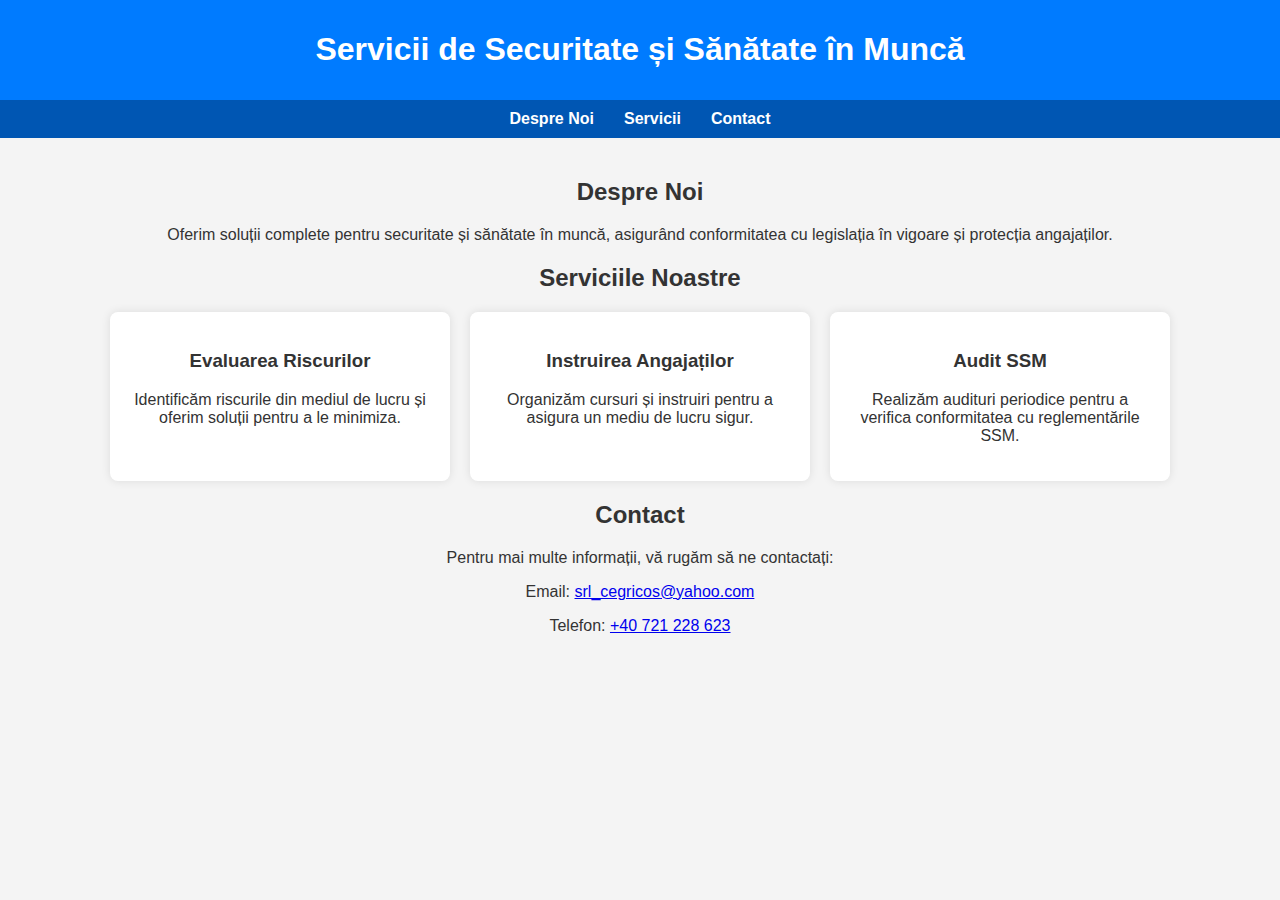
==== index.html @ d505b1c4 "Update index.html" ====
<!DOCTYPE html>
<html lang="ro">
<head>
    <meta charset="UTF-8">
    <meta name="viewport" content="width=device-width, initial-scale=1.0">
    <title>Servicii de Securitate și Sănătate în Muncă</title>
    <style>
        body {
            font-family: Arial, sans-serif;
            margin: 0;
            padding: 0;
            background-color: #f4f4f4;
            color: #333;
        }
        header {
            background-color: #007bff;
            color: white;
            padding: 10px 20px;
            text-align: center;
        }
        nav {
            background-color: #0056b3;
            padding: 10px;
            display: flex;
            justify-content: center;
        }
        nav a {
            color: white;
            margin: 0 15px;
            text-decoration: none;
            font-weight: bold;
        }
        nav a:hover {
            text-decoration: underline;
        }
        .container {
            padding: 20px;
            text-align: center;
        }
        .services {
            display: flex;
            justify-content: center;
            flex-wrap: wrap;
            gap: 20px;
        }
        .service {
            background: white;
            padding: 20px;
            border-radius: 8px;
            box-shadow: 0 0 10px rgba(0, 0, 0, 0.1);
            max-width: 300px;
        }
        footer {
            background-color: #007bff;
            color: white;
            text-align: center;
            padding: 10px 20px;
            position: fixed;
            bottom: 0;
            width: 100%;
        }
    </style>
</head>
<body>
    <header>
        <h1>Servicii de Securitate și Sănătate în Muncă</h1>
    </header>
    <nav>
        <a href="#despre">Despre Noi</a>
        <a href="#servicii">Servicii</a>
        <a href="#contact">Contact</a>
    </nav>
    <div class="container">
        <section id="despre">
            <h2>Despre Noi</h2>
            <p>Oferim soluții complete pentru securitate și sănătate în muncă, asigurând conformitatea cu legislația în vigoare și protecția angajaților.</p>
        </section>
        <section id="servicii">
            <h2>Serviciile Noastre</h2>
            <div class="services">
                <div class="service">
                    <h3>Evaluarea Riscurilor</h3>
                    <p>Identificăm riscurile din mediul de lucru și oferim soluții pentru a le minimiza.</p>
                </div>
                <div class="service">
                    <h3>Instruirea Angajaților</h3>
                    <p>Organizăm cursuri și instruiri pentru a asigura un mediu de lucru sigur.</p>
                </div>
                <div class="service">
                    <h3>Audit SSM</h3>
                    <p>Realizăm audituri periodice pentru a verifica conformitatea cu reglementările SSM.</p>
                </div>
            </div>
        </section>
        <section id="contact">
            <h2>Contact</h2>
            <p>Pentru mai multe informații, vă rugăm să ne contactați:</p>
            <p>Email: <a href="mailto:srl_cegricos@yahoo.com">srl_cegricos@yahoo.com</a></p>
            <p>Telefon: <a href="tel:+40721228623">+40 721 228 623</a></p>
        </section>
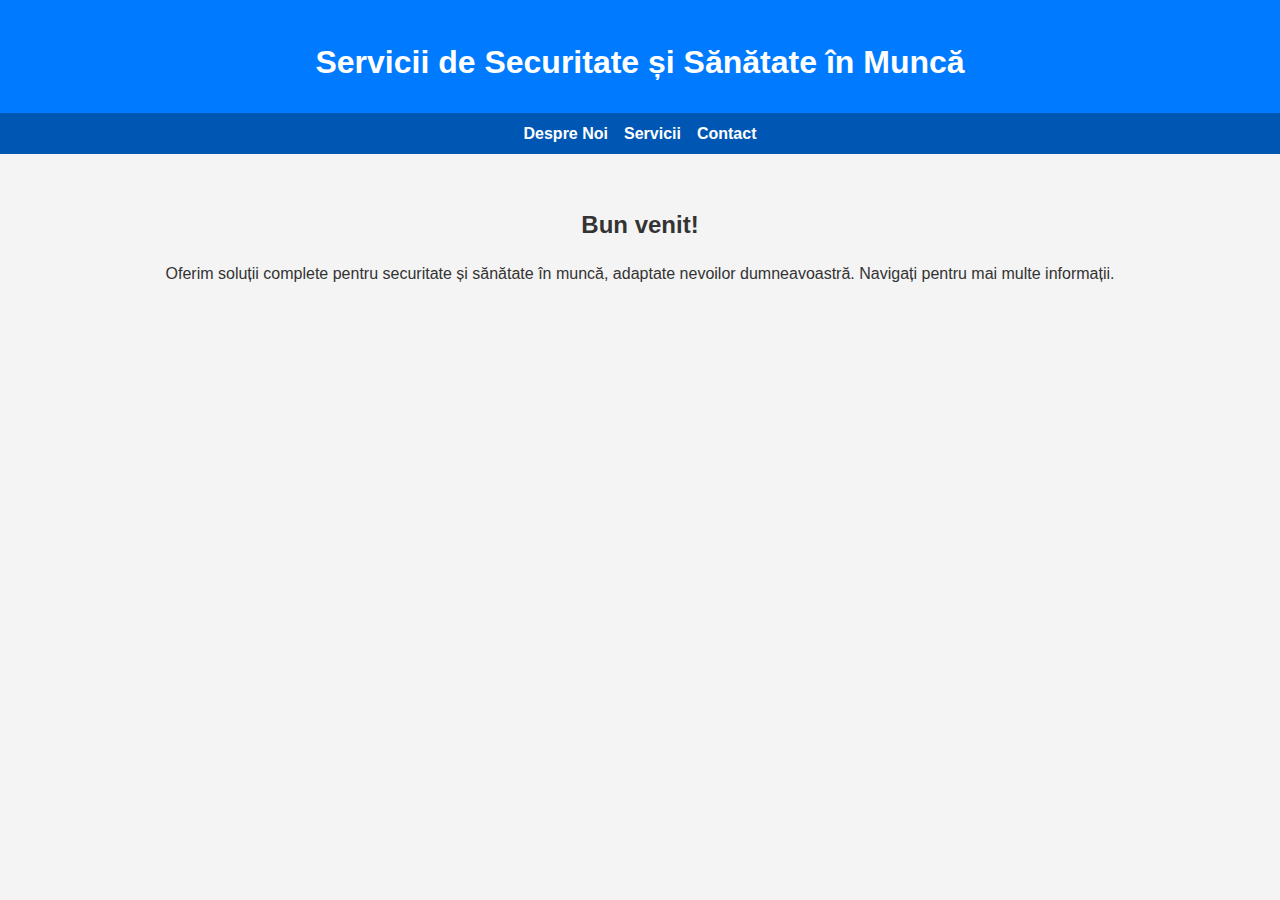
==== commit ce9b9086: "Add files via upload" ====
--- a/index.html
+++ b/index.html
@@ -1,101 +1,28 @@
 <!DOCTYPE html>
 <html lang="ro">
+
 <head>
     <meta charset="UTF-8">
     <meta name="viewport" content="width=device-width, initial-scale=1.0">
-    <title>Servicii de Securitate și Sănătate în Muncă</title>
-    <style>
-        body {
-            font-family: Arial, sans-serif;
-            margin: 0;
-            padding: 0;
-            background-color: #f4f4f4;
-            color: #333;
-        }
-        header {
-            background-color: #007bff;
-            color: white;
-            padding: 10px 20px;
-            text-align: center;
-        }
-        nav {
-            background-color: #0056b3;
-            padding: 10px;
-            display: flex;
-            justify-content: center;
-        }
-        nav a {
-            color: white;
-            margin: 0 15px;
-            text-decoration: none;
-            font-weight: bold;
-        }
-        nav a:hover {
-            text-decoration: underline;
-        }
-        .container {
-            padding: 20px;
-            text-align: center;
-        }
-        .services {
-            display: flex;
-            justify-content: center;
-            flex-wrap: wrap;
-            gap: 20px;
-        }
-        .service {
-            background: white;
-            padding: 20px;
-            border-radius: 8px;
-            box-shadow: 0 0 10px rgba(0, 0, 0, 0.1);
-            max-width: 300px;
-        }
-        footer {
-            background-color: #007bff;
-            color: white;
-            text-align: center;
-            padding: 10px 20px;
-            position: fixed;
-            bottom: 0;
-            width: 100%;
-        }
-    </style>
+    <title>Pagina Principală - Servicii SSM</title>
+    <link rel="stylesheet" href="styles.css">
 </head>
+
 <body>
     <header>
         <h1>Servicii de Securitate și Sănătate în Muncă</h1>
     </header>
+
     <nav>
-        <a href="#despre">Despre Noi</a>
-        <a href="#servicii">Servicii</a>
-        <a href="#contact">Contact</a>
+        <a href="despre.html">Despre Noi</a>
+        <a href="servicii.html">Servicii</a>
+        <a href="contact.html">Contact</a>
     </nav>
-    <div class="container">
-        <section id="despre">
-            <h2>Despre Noi</h2>
-            <p>Oferim soluții complete pentru securitate și sănătate în muncă, asigurând conformitatea cu legislația în vigoare și protecția angajaților.</p>
-        </section>
-        <section id="servicii">
-            <h2>Serviciile Noastre</h2>
-            <div class="services">
-                <div class="service">
-                    <h3>Evaluarea Riscurilor</h3>
-                    <p>Identificăm riscurile din mediul de lucru și oferim soluții pentru a le minimiza.</p>
-                </div>
-                <div class="service">
-                    <h3>Instruirea Angajaților</h3>
-                    <p>Organizăm cursuri și instruiri pentru a asigura un mediu de lucru sigur.</p>
-                </div>
-                <div class="service">
-                    <h3>Audit SSM</h3>
-                    <p>Realizăm audituri periodice pentru a verifica conformitatea cu reglementările SSM.</p>
-                </div>
-            </div>
-        </section>
-        <section id="contact">
-            <h2>Contact</h2>
-            <p>Pentru mai multe informații, vă rugăm să ne contactați:</p>
-            <p>Email: <a href="mailto:srl_cegricos@yahoo.com">srl_cegricos@yahoo.com</a></p>
-            <p>Telefon: <a href="tel:+40721228623">+40 721 228 623</a></p>
-        </section>
 
+    <main class="container">
+        <h2>Bun venit!</h2>
+        <p>Oferim soluții complete pentru securitate și sănătate în muncă, adaptate nevoilor dumneavoastră. Navigați pentru mai multe informații.</p>
+    </main>
+</body>
+
+</html>
--- a/styles.css
+++ b/styles.css
@@ -0,0 +1,77 @@
+:root {
+    --primary-color: #007bff;
+    --secondary-color: #0056b3;
+    --text-color: #333;
+    --background-color: #f4f4f4;
+    --white: #ffffff;
+    --box-shadow: 0 4px 10px rgba(0, 0, 0, 0.1);
+    --border-radius: 8px;
+}
+
+body {
+    font-family: 'Arial', sans-serif;
+    margin: 0;
+    padding: 0;
+    background-color: var(--background-color);
+    color: var(--text-color);
+    line-height: 1.6;
+}
+
+header {
+    background-color: var(--primary-color);
+    color: var(--white);
+    padding: 1rem 0;
+    text-align: center;
+}
+
+nav {
+    background-color: var(--secondary-color);
+    display: flex;
+    justify-content: center;
+    gap: 1rem;
+    padding: 0.5rem 1rem;
+}
+
+nav a {
+    color: var(--white);
+    text-decoration: none;
+    font-weight: bold;
+    transition: text-decoration 0.3s;
+}
+
+nav a:hover {
+    text-decoration: underline;
+}
+
+.container {
+    padding: 2rem 1rem;
+    text-align: center;
+}
+
+.services {
+    display: grid;
+    grid-template-columns: repeat(auto-fit, minmax(250px, 1fr));
+    gap: 1.5rem;
+    margin-top: 2rem;
+}
+
+.service {
+    background: var(--white);
+    padding: 1.5rem;
+    border-radius: var(--border-radius);
+    box-shadow: var(--box-shadow);
+    transition: transform 0.3s, box-shadow 0.3s;
+}
+
+.service:hover {
+    transform: translateY(-5px);
+    box-shadow: 0 6px 15px rgba(0, 0, 0, 0.2);
+}
+
+h1, h2 {
+    margin-bottom: 0.5rem;
+}
+
+p {
+    margin-bottom: 1rem;
+}
